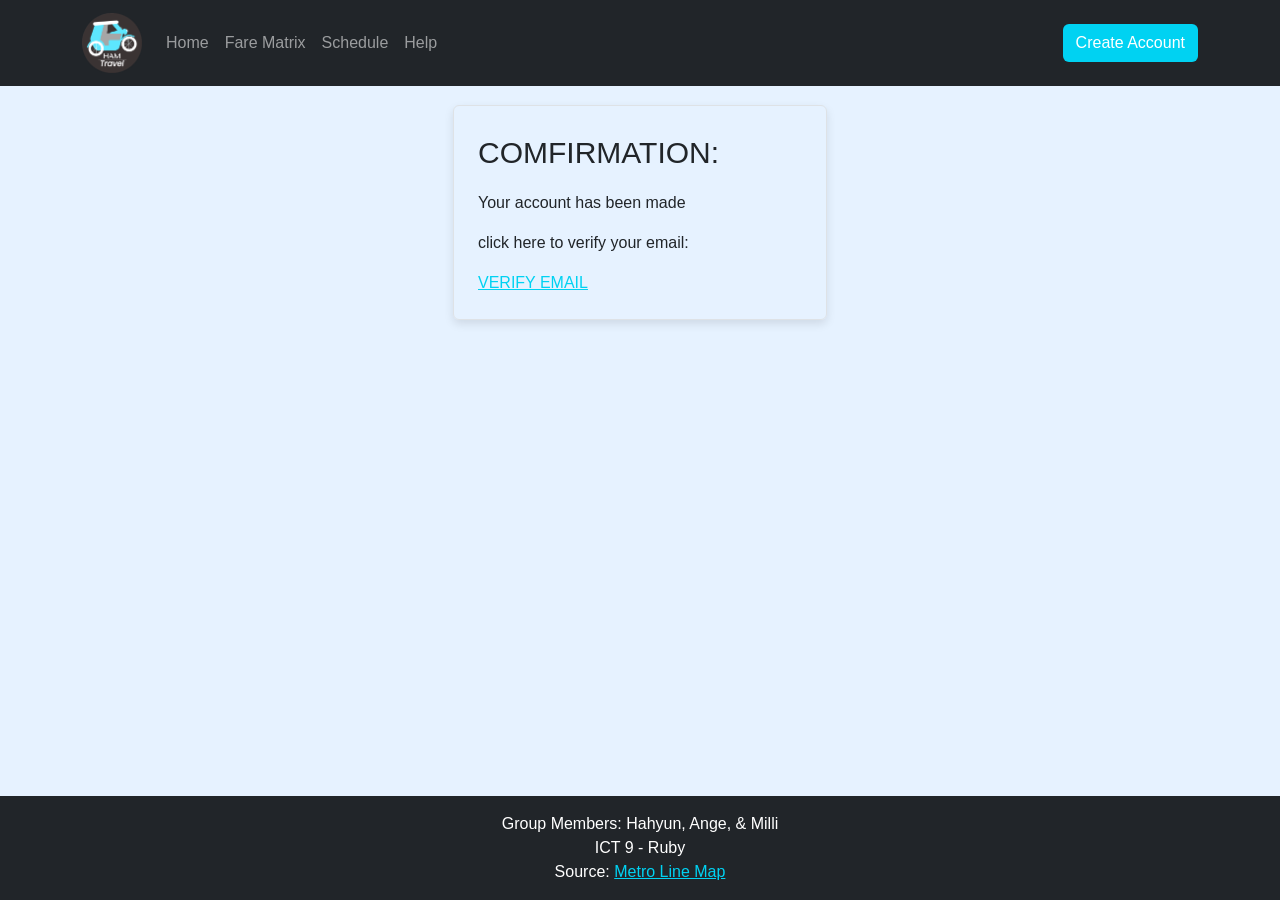
==== confirmation.html @ 982d2bf1 "Add files via upload" ====
<!DOCTYPE html>
<html lang="en">
<head>
    <meta charset="UTF-8">
    <meta name="viewport" content="width=device-width, initial-scale=1.0">
    <title> PROJECT </title> 

<link href="https://cdn.jsdelivr.net/npm/bootstrap@5.3.3/dist/css/bootstrap.min.css" rel="stylesheet">

<style>

body{
    font-family: sans-serif;
        background-color: #e6f2ff;
        justify-content: center;
        align-items: center;
}


</style>

</head>
<body>

<!-- NAVBAR -->
<nav class="navbar navbar-expand-lg navbar-dark bg-dark fixed-top ">
    <div class="container">
        <a class="navbar-brand" href="#">
            <img src="HAM TRAVEL.png" alt="logo" height="60px">
        </a>
         <button class="navbar-toggler" type="button" data-bs-toggle="collapse" data-bs-target="#mynavbar">
                <span class="navbar-toggler-icon"></span>
            </button>
            <div class="collapse navbar-collapse" id="mynavbar">
                <ul class="navbar-nav me-auto">
                    <li class="nav-item"><a class="nav-link" href="index(Home).html">Home</a></li>
                    <li class="nav-item"><a class="nav-link" href="index(Matrix).html">Fare Matrix</a></li>
                    <li class="nav-item"><a class="nav-link" href="page3.html">Schedule</a></li>
                    <li class="nav-item"><a class="nav-link" href="page4.html">Help</a></li>
                </ul>
                <button class="btn ms-auto" style="background-color: hwb(188 0% 5%); color: white;"><a class="nav-link" href="registration.html">Create Account</a></button>
            </div>
    </div>
</nav>

<br>

 <div class="container" style="padding-top: 80px; max-width: 400px;">
<div class="p-4 border rounded" style=" margin: 1px;: white; box-shadow: 0 4px 10px rgba(0, 0, 0, 0.1); font-family:'Gill Sans', 'Gill Sans MT', Calibri, 'Trebuchet MS', sans-serif;">

 <p style="font-size: 30px;">COMFIRMATION:</p>
 <p>Your account has been made</p>
 <p> click here to verify your email:</p>
 <a href="https://mail.google.com/mail/u/0/#inbox" style="color:hwb(188 0% 5%) ;">VERIFY EMAIL</a>

</div>
  </div>  



<!-- FOOTER -->
<footer class="bg-dark text-white text-center p-3 mt-5 fixed-bottom">
    Group Members: Hahyun, Ange, & Milli <br>
    ICT 9 - Ruby <br>
    Source: 
    <a href="https://www.metrolinemap.com/metro/manila/" style="color:hwb(188 0% 5%) ;">
        Metro Line Map
    </a>
</footer>

<script src="https://cdn.jsdelivr.net/npm/bootstrap@5.3.3/dist/js/bootstrap.bundle.min.js"></script>

</body>
</html>
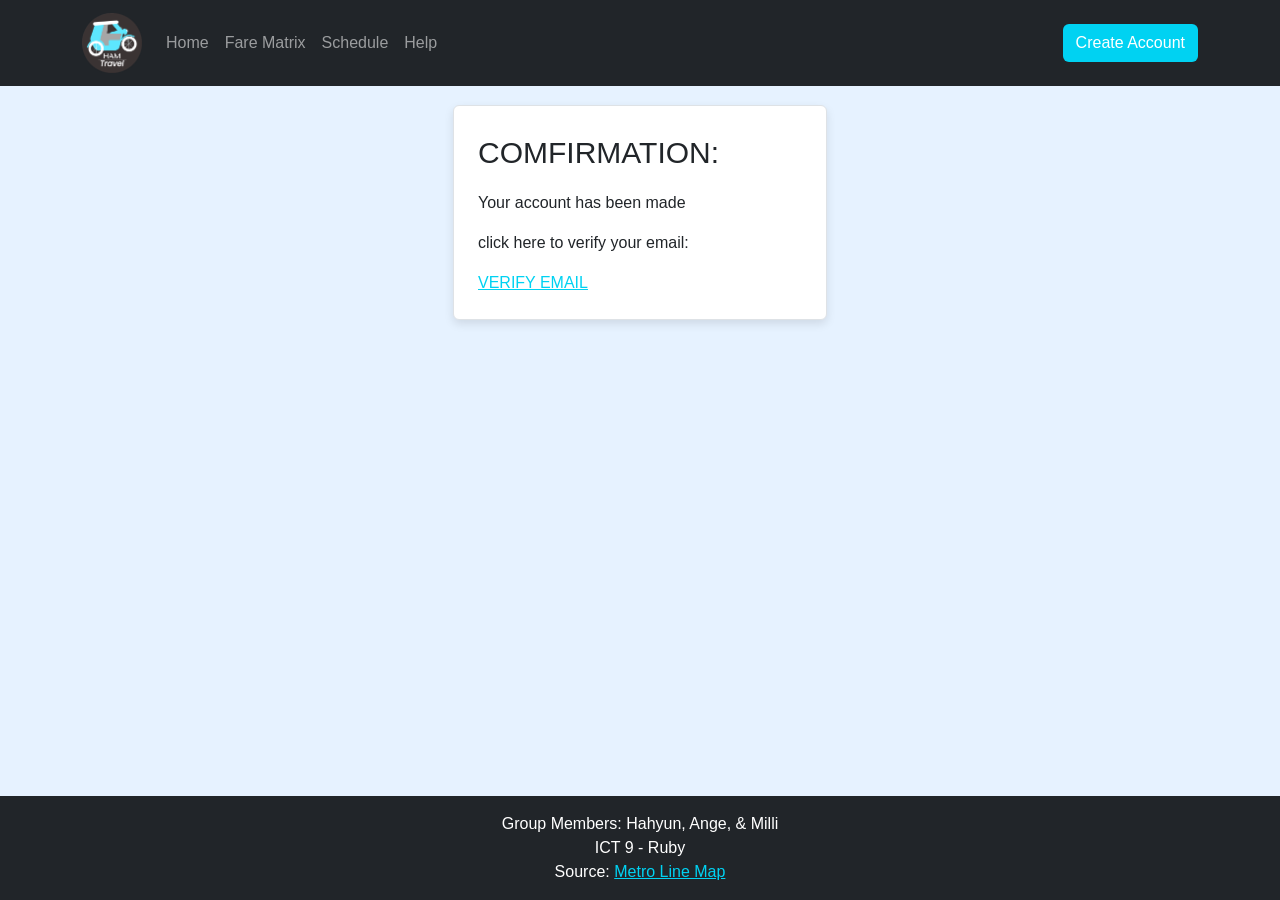
==== commit 5048081c: "Add files via upload" ====
--- a/confirmation.html
+++ b/confirmation.html
@@ -46,7 +46,7 @@
 <br>
 
  <div class="container" style="padding-top: 80px; max-width: 400px;">
-<div class="p-4 border rounded" style=" margin: 1px;: white; box-shadow: 0 4px 10px rgba(0, 0, 0, 0.1); font-family:'Gill Sans', 'Gill Sans MT', Calibri, 'Trebuchet MS', sans-serif;">
+<div class="p-4 border rounded" style=" margin: 1px;background-color:  white; box-shadow: 0 4px 10px rgba(0, 0, 0, 0.1); font-family:'Gill Sans', 'Gill Sans MT', Calibri, 'Trebuchet MS', sans-serif;">
 
  <p style="font-size: 30px;">COMFIRMATION:</p>
  <p>Your account has been made</p>
